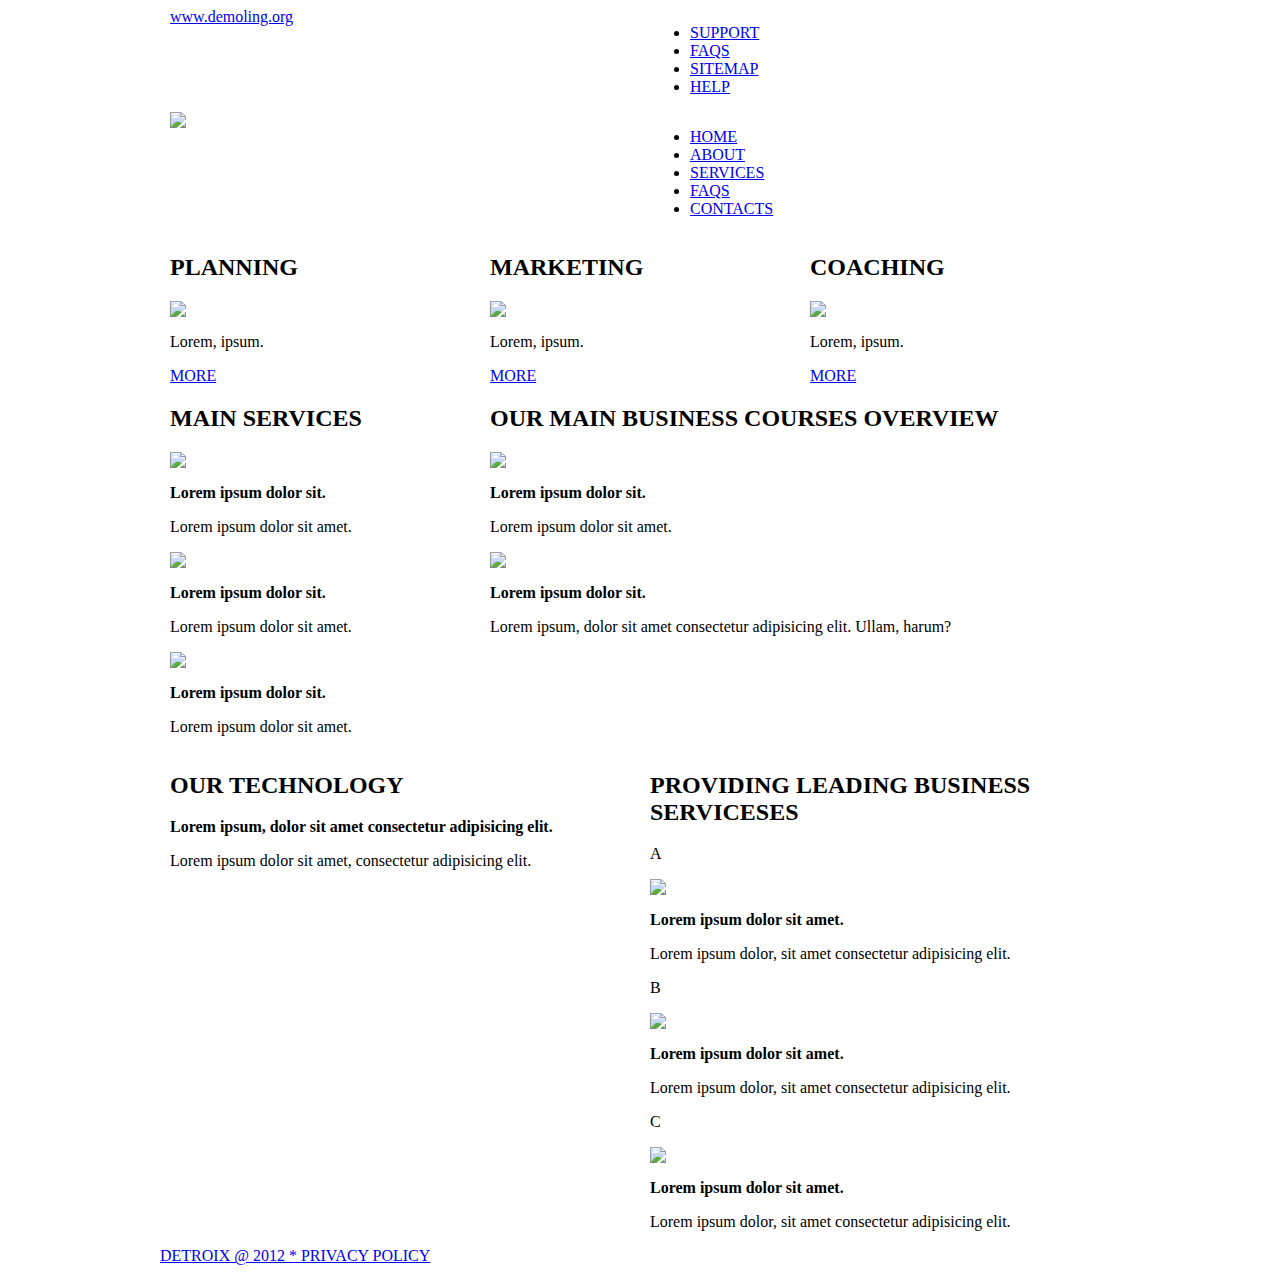
==== services.html @ 7b11d58d "added files and added 960 grid to index.html" ====
<DOCTYPE html!>
<html lang="en">
<head>
    <meta charset="UTF-8">
    <title>960 Project</title>
    <link rel="stylesheet" href="css/960.css">
</head>
    <body>
    <div class="container_12">
        <div class="grid_6">
            <a href="#">www.demoling.org</a> 
        </div>
        <div class="grid_6">
            <ul>
                <li><a href="#">SUPPORT</a></li>
                <li><a href="#">FAQS</a></li>
                <li><a href="#">SITEMAP</a></li>
                <li><a href="#">HELP</a></li>
            </ul>
        </div>
    <div class="container_12">
        <div class="grid_6">
            <a href="#"><img src="http://via.placeholder.com/50x50"></a>
        </div>
        <div class="grid_6">
            <ul>
                <li><a href="#">HOME</a></li>
                <li><a href="#">ABOUT</a></li>
                <li><a href="#">SERVICES</a></li>
                <li><a href="#">FAQS</a></li>
                <li><a href="#">CONTACTS</a></li>
            </ul>
        </div> 
    </div>   
    <div class="container_12">
        <div class="grid_4">         
            <h2>PLANNING</h2>
            <a href="https://placeholder.com"><img src="http://via.placeholder.com/140x100"></a>
            <p>Lorem, ipsum.</p>
            <a href="#">MORE</a>
        </div>
   
        <div class="grid_4">     
            <h2>MARKETING</h2>
            <a href="https://placeholder.com"><img src="http://via.placeholder.com/140x100"></a>
            <p>Lorem, ipsum.</p>
            <a href="#">MORE</a>
        </div>
    
        <div class="grid_4"> 
            <h2>COACHING</h2>
            <a href="https://placeholder.com"><img src="http://via.placeholder.com/140x100"></a>
            <p>Lorem, ipsum.</p>
            <a href="#">MORE</a>
        </div>
    </div>
    <div class="container_12">
        <div class="grid_4">
            <h2>MAIN SERVICES</h2>
            <a href="https://placeholder.com"><img src="http://via.placeholder.com/100x100"></a>
            <p><strong>Lorem ipsum dolor sit.</strong></p>
            <p>Lorem ipsum dolor sit amet.</p>

            <a href="https://pklaceholder.com"><img src="http://via.placeholder.com/100x100"></a>
            <p><strong>Lorem ipsum dolor sit.</strong></p>
            <p>Lorem ipsum dolor sit amet.</p>

            <a href="https://pklaceholder.com"><img src="http://via.placeholder.com/10s0x100"></a>
            <p><strong>Lorem ipsum dolor sit.</strong></p>
            <p>Lorem ipsum dolor sit amet.</p>
        </div>

        <div class="grid_8">
            <h2>OUR MAIN BUSINESS COURSES OVERVIEW</h2>
            <a href="https://pklaceholder.com"><img src="http://via.placeholder.com/10s0x100"></a>
            <p><strong>Lorem ipsum dolor sit.</strong></p>
            <p>Lorem ipsum dolor sit amet.</p>
            <a href="https://pklaceholder.com"><img src="http://via.placeholder.com/10s0x100"></a>
            <p><strong>Lorem ipsum dolor sit.</strong></p>
            <p>Lorem ipsum, dolor sit amet consectetur adipisicing elit. Ullam, harum?</p>
        </div>
    </div>

    <div class="container_12">
        <div class="grid_6">
            <h2>OUR TECHNOLOGY</h2>
            <caption><strong>Lorem ipsum, dolor sit amet consectetur adipisicing elit.</strong></caption>
            <p>Lorem ipsum dolor sit amet, consectetur adipisicing elit.</p>
        </div>
        <div class="grid_6">  
            <h2>PROVIDING LEADING BUSINESS SERVICESES</h2>
            <p>A</p> <a href="https://pklaceholder.com"><img src="http://via.placeholder.com/10s0x100"></a>
            <p><strong>Lorem ipsum dolor sit amet.</strong></p>
            <p>Lorem ipsum dolor, sit amet consectetur adipisicing elit.</p>

            <p>B</p> <a href="https://pklaceholder.com"><img src="http://via.placeholder.com/10s0x100"></a>
            <p><strong>Lorem ipsum dolor sit amet.</strong></p>
            <p>Lorem ipsum dolor, sit amet consectetur adipisicing elit.</p>

            <p>C</p><a href="https://pklaceholder.com"><img src="http://via.placeholder.com/10s0x100"></a>
            <p><strong>Lorem ipsum dolor sit amet.</strong></p>
            <p>Lorem ipsum dolor, sit amet consectetur adipisicing elit.</p>
        </div>
    </div>        
    <a href="#">DETROIX @ 2012 * PRIVACY POLICY</a>  
    </body>
</html>
---- css/960.css ----
/*
  960 Grid System ~ Core CSS.
  Learn more ~ http://960.gs/

  Licensed under GPL and MIT.
*/

/*
  Forces backgrounds to span full width,
  even if there is horizontal scrolling.
  Increase this if your layout is wider.

  Note: IE6 works fine without this fix.
*/

body {
  min-width: 960px;
}

/* `Container
----------------------------------------------------------------------------------------------------*/

.container_12,
.container_16 {
  margin-left: auto;
  margin-right: auto;
  width: 960px;
}

/* `Grid >> Global
----------------------------------------------------------------------------------------------------*/

.grid_1,
.grid_2,
.grid_3,
.grid_4,
.grid_5,
.grid_6,
.grid_7,
.grid_8,
.grid_9,
.grid_10,
.grid_11,
.grid_12,
.grid_13,
.grid_14,
.grid_15,
.grid_16 {
  display: inline;
  float: left;
  margin-left: 10px;
  margin-right: 10px;
}

.push_1, .pull_1,
.push_2, .pull_2,
.push_3, .pull_3,
.push_4, .pull_4,
.push_5, .pull_5,
.push_6, .pull_6,
.push_7, .pull_7,
.push_8, .pull_8,
.push_9, .pull_9,
.push_10, .pull_10,
.push_11, .pull_11,
.push_12, .pull_12,
.push_13, .pull_13,
.push_14, .pull_14,
.push_15, .pull_15 {
  position: relative;
}

.container_12 .grid_3,
.container_16 .grid_4 {
  width: 220px;
}

.container_12 .grid_6,
.container_16 .grid_8 {
  width: 460px;
}

.container_12 .grid_9,
.container_16 .grid_12 {
  width: 700px;
}

.container_12 .grid_12,
.container_16 .grid_16 {
  width: 940px;
}

/* `Grid >> Children (Alpha ~ First, Omega ~ Last)
----------------------------------------------------------------------------------------------------*/

.alpha {
  margin-left: 0;
}

.omega {
  margin-right: 0;
}

/* `Grid >> 12 Columns
----------------------------------------------------------------------------------------------------*/

.container_12 .grid_1 {
  width: 60px;
}

.container_12 .grid_2 {
  width: 140px;
}

.container_12 .grid_4 {
  width: 300px;
}

.container_12 .grid_5 {
  width: 380px;
}

.container_12 .grid_7 {
  width: 540px;
}

.container_12 .grid_8 {
  width: 620px;
}

.container_12 .grid_10 {
  width: 780px;
}

.container_12 .grid_11 {
  width: 860px;
}

/* `Grid >> 16 Columns
----------------------------------------------------------------------------------------------------*/

.container_16 .grid_1 {
  width: 40px;
}

.container_16 .grid_2 {
  width: 100px;
}

.container_16 .grid_3 {
  width: 160px;
}

.container_16 .grid_5 {
  width: 280px;
}

.container_16 .grid_6 {
  width: 340px;
}

.container_16 .grid_7 {
  width: 400px;
}

.container_16 .grid_9 {
  width: 520px;
}

.container_16 .grid_10 {
  width: 580px;
}

.container_16 .grid_11 {
  width: 640px;
}

.container_16 .grid_13 {
  width: 760px;
}

.container_16 .grid_14 {
  width: 820px;
}

.container_16 .grid_15 {
  width: 880px;
}

/* `Prefix Extra Space >> Global
----------------------------------------------------------------------------------------------------*/

.container_12 .prefix_3,
.container_16 .prefix_4 {
  padding-left: 240px;
}

.container_12 .prefix_6,
.container_16 .prefix_8 {
  padding-left: 480px;
}

.container_12 .prefix_9,
.container_16 .prefix_12 {
  padding-left: 720px;
}

/* `Prefix Extra Space >> 12 Columns
----------------------------------------------------------------------------------------------------*/

.container_12 .prefix_1 {
  padding-left: 80px;
}

.container_12 .prefix_2 {
  padding-left: 160px;
}

.container_12 .prefix_4 {
  padding-left: 320px;
}

.container_12 .prefix_5 {
  padding-left: 400px;
}

.container_12 .prefix_7 {
  padding-left: 560px;
}

.container_12 .prefix_8 {
  padding-left: 640px;
}

.container_12 .prefix_10 {
  padding-left: 800px;
}

.container_12 .prefix_11 {
  padding-left: 880px;
}

/* `Prefix Extra Space >> 16 Columns
----------------------------------------------------------------------------------------------------*/

.container_16 .prefix_1 {
  padding-left: 60px;
}

.container_16 .prefix_2 {
  padding-left: 120px;
}

.container_16 .prefix_3 {
  padding-left: 180px;
}

.container_16 .prefix_5 {
  padding-left: 300px;
}

.container_16 .prefix_6 {
  padding-left: 360px;
}

.container_16 .prefix_7 {
  padding-left: 420px;
}

.container_16 .prefix_9 {
  padding-left: 540px;
}

.container_16 .prefix_10 {
  padding-left: 600px;
}

.container_16 .prefix_11 {
  padding-left: 660px;
}

.container_16 .prefix_13 {
  padding-left: 780px;
}

.container_16 .prefix_14 {
  padding-left: 840px;
}

.container_16 .prefix_15 {
  padding-left: 900px;
}

/* `Suffix Extra Space >> Global
----------------------------------------------------------------------------------------------------*/

.container_12 .suffix_3,
.container_16 .suffix_4 {
  padding-right: 240px;
}

.container_12 .suffix_6,
.container_16 .suffix_8 {
  padding-right: 480px;
}

.container_12 .suffix_9,
.container_16 .suffix_12 {
  padding-right: 720px;
}

/* `Suffix Extra Space >> 12 Columns
----------------------------------------------------------------------------------------------------*/

.container_12 .suffix_1 {
  padding-right: 80px;
}

.container_12 .suffix_2 {
  padding-right: 160px;
}

.container_12 .suffix_4 {
  padding-right: 320px;
}

.container_12 .suffix_5 {
  padding-right: 400px;
}

.container_12 .suffix_7 {
  padding-right: 560px;
}

.container_12 .suffix_8 {
  padding-right: 640px;
}

.container_12 .suffix_10 {
  padding-right: 800px;
}

.container_12 .suffix_11 {
  padding-right: 880px;
}

/* `Suffix Extra Space >> 16 Columns
----------------------------------------------------------------------------------------------------*/

.container_16 .suffix_1 {
  padding-right: 60px;
}

.container_16 .suffix_2 {
  padding-right: 120px;
}

.container_16 .suffix_3 {
  padding-right: 180px;
}

.container_16 .suffix_5 {
  padding-right: 300px;
}

.container_16 .suffix_6 {
  padding-right: 360px;
}

.container_16 .suffix_7 {
  padding-right: 420px;
}

.container_16 .suffix_9 {
  padding-right: 540px;
}

.container_16 .suffix_10 {
  padding-right: 600px;
}

.container_16 .suffix_11 {
  padding-right: 660px;
}

.container_16 .suffix_13 {
  padding-right: 780px;
}

.container_16 .suffix_14 {
  padding-right: 840px;
}

.container_16 .suffix_15 {
  padding-right: 900px;
}

/* `Push Space >> Global
----------------------------------------------------------------------------------------------------*/

.container_12 .push_3,
.container_16 .push_4 {
  left: 240px;
}

.container_12 .push_6,
.container_16 .push_8 {
  left: 480px;
}

.container_12 .push_9,
.container_16 .push_12 {
  left: 720px;
}

/* `Push Space >> 12 Columns
----------------------------------------------------------------------------------------------------*/

.container_12 .push_1 {
  left: 80px;
}

.container_12 .push_2 {
  left: 160px;
}

.container_12 .push_4 {
  left: 320px;
}

.container_12 .push_5 {
  left: 400px;
}

.container_12 .push_7 {
  left: 560px;
}

.container_12 .push_8 {
  left: 640px;
}

.container_12 .push_10 {
  left: 800px;
}

.container_12 .push_11 {
  left: 880px;
}

/* `Push Space >> 16 Columns
----------------------------------------------------------------------------------------------------*/

.container_16 .push_1 {
  left: 60px;
}

.container_16 .push_2 {
  left: 120px;
}

.container_16 .push_3 {
  left: 180px;
}

.container_16 .push_5 {
  left: 300px;
}

.container_16 .push_6 {
  left: 360px;
}

.container_16 .push_7 {
  left: 420px;
}

.container_16 .push_9 {
  left: 540px;
}

.container_16 .push_10 {
  left: 600px;
}

.container_16 .push_11 {
  left: 660px;
}

.container_16 .push_13 {
  left: 780px;
}

.container_16 .push_14 {
  left: 840px;
}

.container_16 .push_15 {
  left: 900px;
}

/* `Pull Space >> Global
----------------------------------------------------------------------------------------------------*/

.container_12 .pull_3,
.container_16 .pull_4 {
  left: -240px;
}

.container_12 .pull_6,
.container_16 .pull_8 {
  left: -480px;
}

.container_12 .pull_9,
.container_16 .pull_12 {
  left: -720px;
}

/* `Pull Space >> 12 Columns
----------------------------------------------------------------------------------------------------*/

.container_12 .pull_1 {
  left: -80px;
}

.container_12 .pull_2 {
  left: -160px;
}

.container_12 .pull_4 {
  left: -320px;
}

.container_12 .pull_5 {
  left: -400px;
}

.container_12 .pull_7 {
  left: -560px;
}

.container_12 .pull_8 {
  left: -640px;
}

.container_12 .pull_10 {
  left: -800px;
}

.container_12 .pull_11 {
  left: -880px;
}

/* `Pull Space >> 16 Columns
----------------------------------------------------------------------------------------------------*/

.container_16 .pull_1 {
  left: -60px;
}

.container_16 .pull_2 {
  left: -120px;
}

.container_16 .pull_3 {
  left: -180px;
}

.container_16 .pull_5 {
  left: -300px;
}

.container_16 .pull_6 {
  left: -360px;
}

.container_16 .pull_7 {
  left: -420px;
}

.container_16 .pull_9 {
  left: -540px;
}

.container_16 .pull_10 {
  left: -600px;
}

.container_16 .pull_11 {
  left: -660px;
}

.container_16 .pull_13 {
  left: -780px;
}

.container_16 .pull_14 {
  left: -840px;
}

.container_16 .pull_15 {
  left: -900px;
}

/* `Clear Floated Elements
----------------------------------------------------------------------------------------------------*/

/* http://sonspring.com/journal/clearing-floats */

.clear {
  clear: both;
  display: block;
  overflow: hidden;
  visibility: hidden;
  width: 0;
  height: 0;
}

/* http://www.yuiblog.com/blog/2010/09/27/clearfix-reloaded-overflowhidden-demystified */

.clearfix:before,
.clearfix:after,
.container_12:before,
.container_12:after,
.container_16:before,
.container_16:after {
  content: '.';
  display: block;
  overflow: hidden;
  visibility: hidden;
  font-size: 0;
  line-height: 0;
  width: 0;
  height: 0;
}

.clearfix:after,
.container_12:after,
.container_16:after {
  clear: both;
}

/*
  The following zoom:1 rule is specifically for IE6 + IE7.
  Move to separate stylesheet if invalid CSS is a problem.
*/

.clearfix,
.container_12,
.container_16 {
  zoom: 1;
}
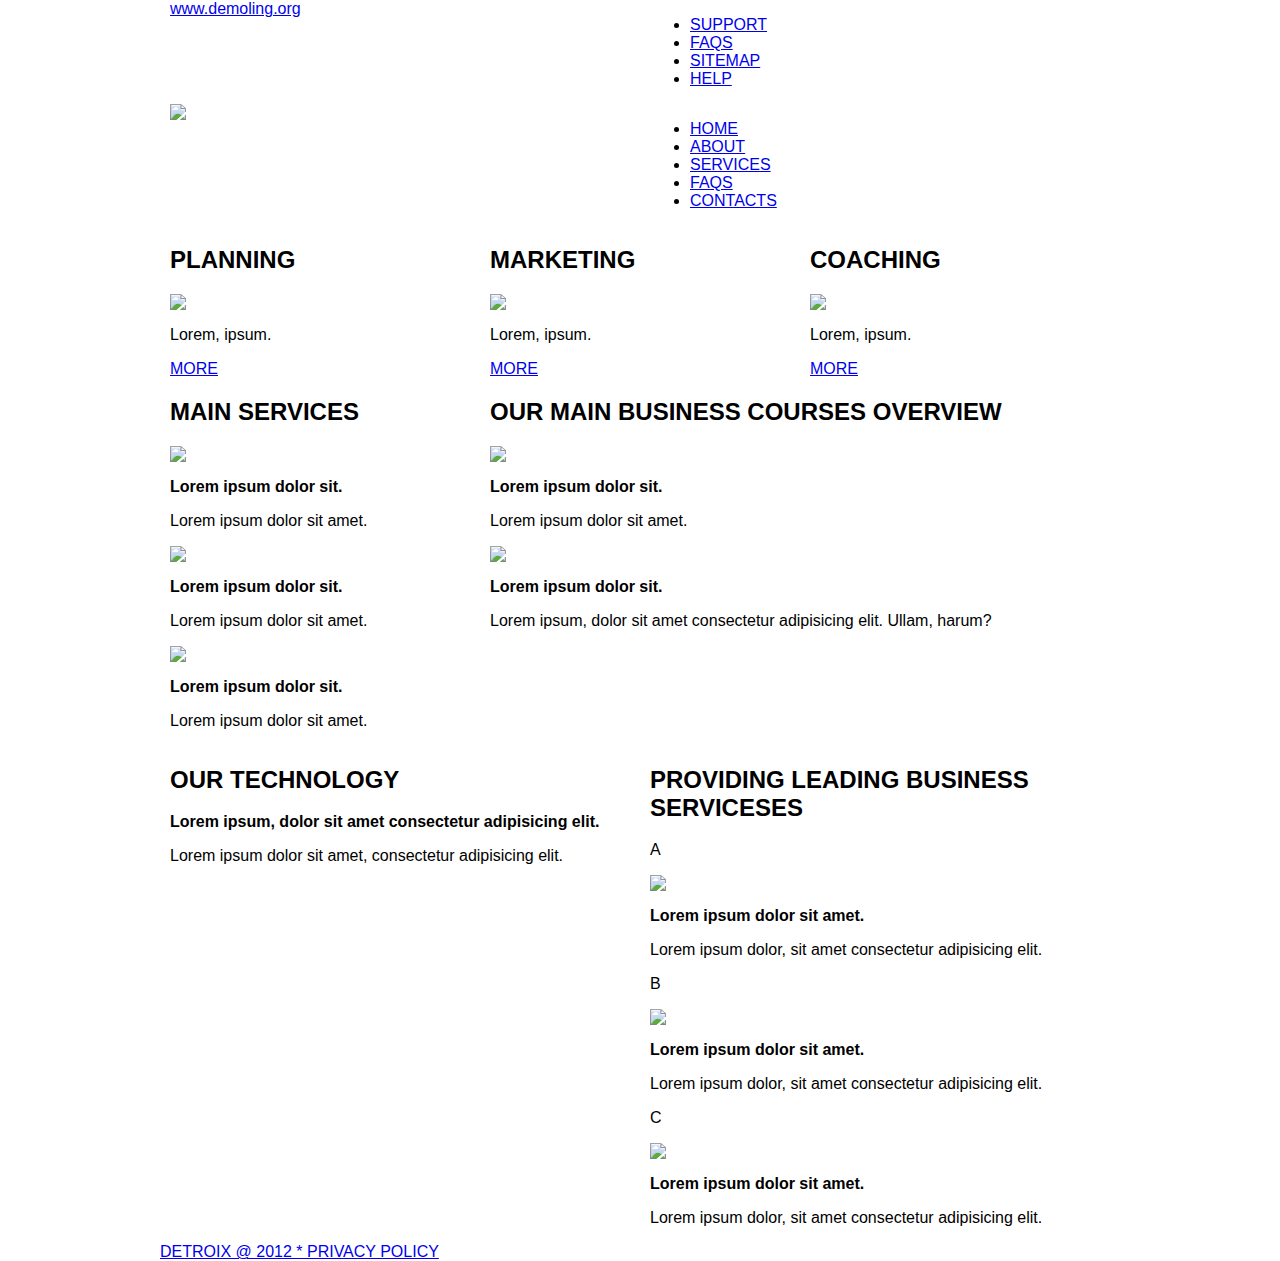
==== commit 150d7baa: "add pictures" ====
--- a/services.html
+++ b/services.html
@@ -3,7 +3,9 @@
 <head>
     <meta charset="UTF-8">
     <title>960 Project</title>
+    <link rel="stylesheet" href="css/normalize.css">
     <link rel="stylesheet" href="css/960.css">
+    <link rel="stylesheet" href="css/style.css">
 </head>
     <body>
     <div class="container_12">
--- a/css/style.css
+++ b/css/style.css
@@ -0,0 +1,95 @@
+.page{
+    background-color:#f2f5f5;
+}
+.top-bar ul{
+    list-style: none;
+    padding: 0;
+    margin: 0;
+    font-size: 10;
+    text-align: right;
+}
+
+.top-bar li{
+    display:inline;
+    margin-right:10px;
+    font-size: 10;
+    color: white;
+    text-decoration: none;
+}
+
+.top-bar a{
+    color:white;
+    text-decoration: none;
+}
+
+.top-bar{
+    background-color:#121e29;
+}
+
+.midtop-bar ul{
+    list-style: none;
+    padding: 5%;
+    margin:0;
+}
+
+.midtop-bar li{
+    display: inline;
+    border: 9px solid #15212b;
+    border-radius: 5px;
+    background-color:#15212b;
+    color: white;
+    font-size: 12px;
+}
+
+.midtop-bar a{
+    color: white;
+    text-decoration: none; 
+}
+
+.midtop-bar a:hover{
+    background-color:orange;
+    border:6px solid orange;
+}
+
+.mid-text{
+    margin-top: 2%;
+    color: navy;
+    font-size:15px;
+}
+
+.bottom{
+    margin-top:40px;
+    background-color:rgb(101, 101, 226);
+    color:white;
+    background: #2f4e6e;
+    background: -moz-linear-gradient(top, #2f4e6e 0%, #0e171f 100%);
+    background: -webkit-linear-gradient(top, #2f4e6e 0%,#0e171f 100%);
+    background: linear-gradient(to bottom, #2f4e6e 0%,#0e171f 100%);
+    filter: progid:DXImageTransform.Microsoft.gradient( startColorstr='#2f4e6e', endColorstr='#0e171f',GradientType=0 );
+    font-size:15px;
+}
+
+.lowest{
+    background-color:#0b1217;
+    font-size:12px;
+    padding:16px;
+}
+
+.button{
+    background-color: #203447;
+    border-radius: 5px;
+    color:white;
+    padding: 15px;
+    text-decoration:none;
+    text-align:center;
+    display:inline-block;
+}
+
+.bottom li{
+    padding:9px;
+    margin-top:15;
+}
+
+.mid-text{
+    align:right;
+}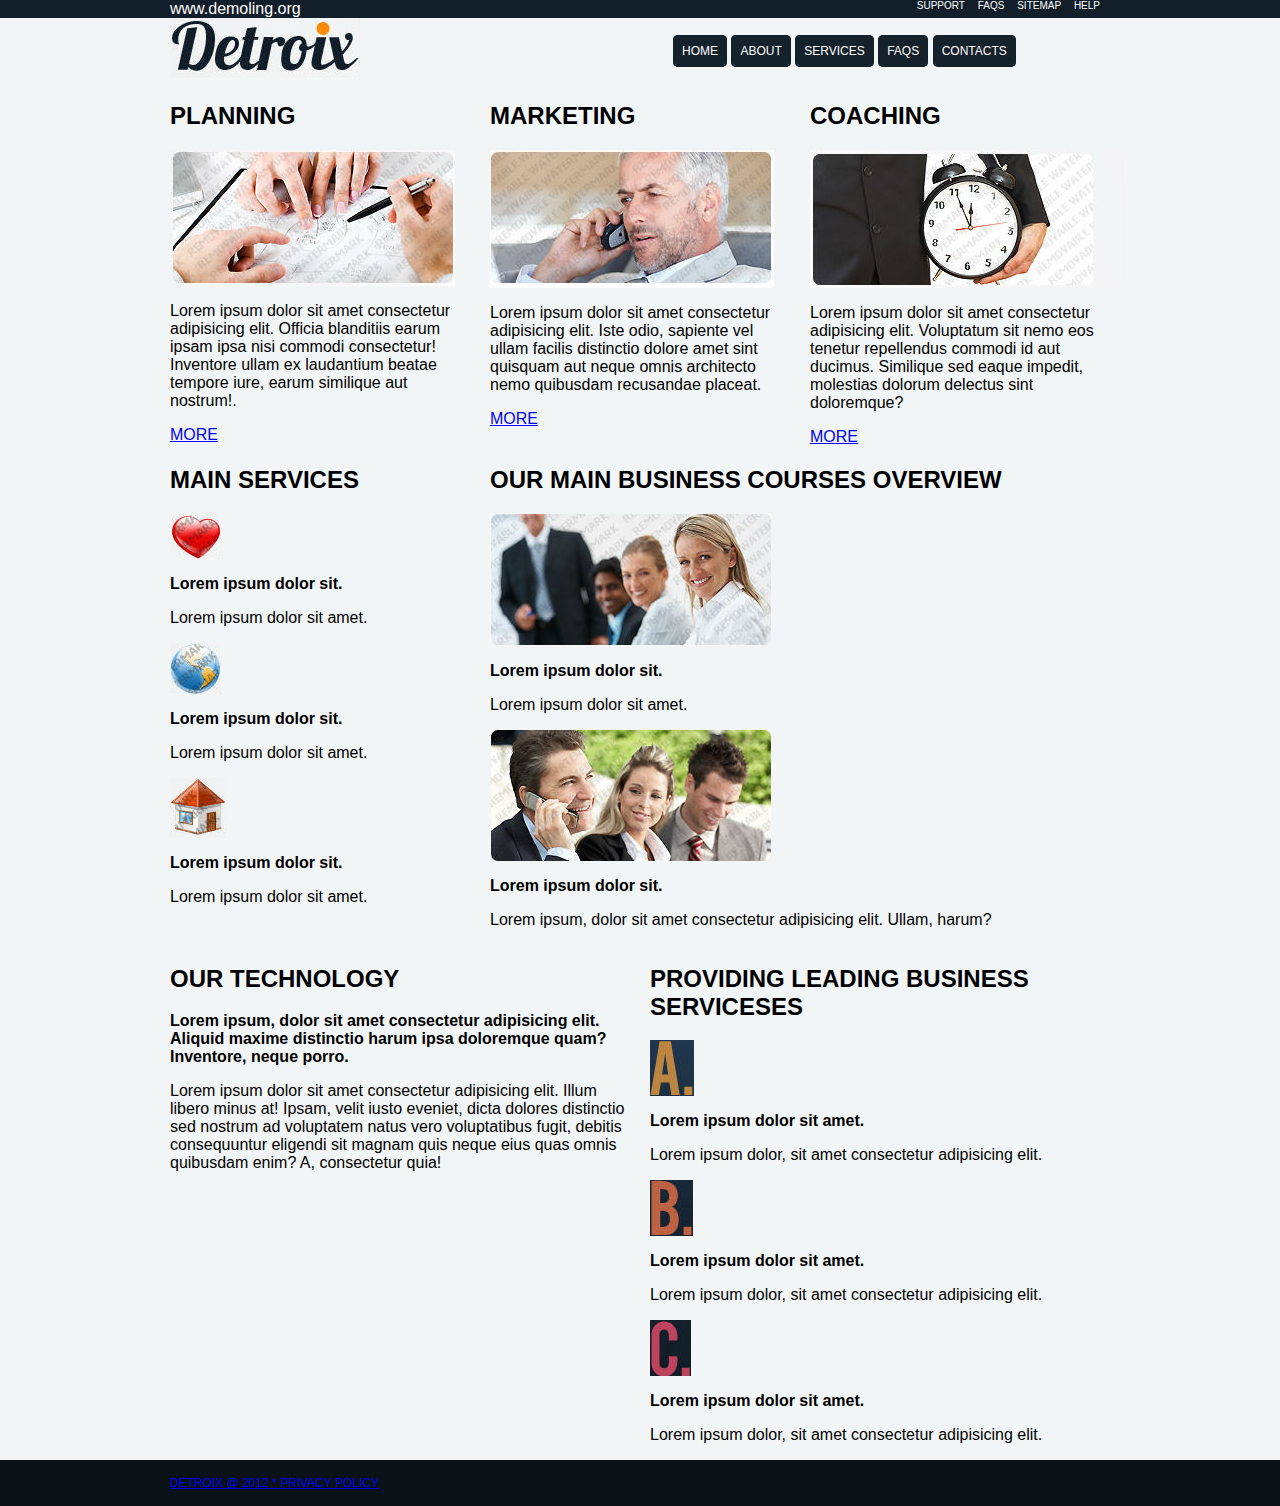
==== commit 9f3e94dd: "added files" ====
--- a/services.html
+++ b/services.html
@@ -7,7 +7,8 @@
     <link rel="stylesheet" href="css/960.css">
     <link rel="stylesheet" href="css/style.css">
 </head>
-    <body>
+    <body class="page">
+    <div class="top-bar">
     <div class="container_12">
         <div class="grid_6">
             <a href="#">www.demoling.org</a> 
@@ -19,12 +20,14 @@
                 <li><a href="#">SITEMAP</a></li>
                 <li><a href="#">HELP</a></li>
             </ul>
+            </div>
         </div>
+    </div>
     <div class="container_12">
-        <div class="grid_6">
-            <a href="#"><img src="http://via.placeholder.com/50x50"></a>
+        <div class="midtop-bar grid_6">
+            <a href="#"><img src="images/heroimage.jpg"></a>
         </div>
-        <div class="grid_6">
+        <div class="midtop-bar grid_6">
             <ul>
                 <li><a href="#">HOME</a></li>
                 <li><a href="#">ABOUT</a></li>
@@ -37,47 +40,47 @@
     <div class="container_12">
         <div class="grid_4">         
             <h2>PLANNING</h2>
-            <a href="https://placeholder.com"><img src="http://via.placeholder.com/140x100"></a>
-            <p>Lorem, ipsum.</p>
+            <a href="#"><img src="images/planning.jpg"></a>
+            <p>Lorem ipsum dolor sit amet consectetur adipisicing elit. Officia blanditiis earum ipsam ipsa nisi commodi consectetur! Inventore ullam ex laudantium beatae tempore iure, earum similique aut nostrum!.</p>
             <a href="#">MORE</a>
         </div>
    
         <div class="grid_4">     
             <h2>MARKETING</h2>
-            <a href="https://placeholder.com"><img src="http://via.placeholder.com/140x100"></a>
-            <p>Lorem, ipsum.</p>
+            <a href="#"><img src="images/marketing.jpg"></a>
+            <p>Lorem ipsum dolor sit amet consectetur adipisicing elit. Iste odio, sapiente vel ullam facilis distinctio dolore amet sint quisquam aut neque omnis architecto nemo quibusdam recusandae placeat.</p>
             <a href="#">MORE</a>
         </div>
     
         <div class="grid_4"> 
             <h2>COACHING</h2>
-            <a href="https://placeholder.com"><img src="http://via.placeholder.com/140x100"></a>
-            <p>Lorem, ipsum.</p>
+            <a href="#"><img src="images/coaching.jpg"></a>
+            <p>Lorem ipsum dolor sit amet consectetur adipisicing elit. Voluptatum sit nemo eos tenetur repellendus commodi id aut ducimus. Similique sed eaque impedit, molestias dolorum delectus sint doloremque?</p>
             <a href="#">MORE</a>
         </div>
     </div>
     <div class="container_12">
         <div class="grid_4">
             <h2>MAIN SERVICES</h2>
-            <a href="https://placeholder.com"><img src="http://via.placeholder.com/100x100"></a>
+            <a href="#"><img src="images/heart.jpg"></a>
             <p><strong>Lorem ipsum dolor sit.</strong></p>
             <p>Lorem ipsum dolor sit amet.</p>
 
-            <a href="https://pklaceholder.com"><img src="http://via.placeholder.com/100x100"></a>
+            <a href="#"><img src="images/globe.jpg"></a>
             <p><strong>Lorem ipsum dolor sit.</strong></p>
             <p>Lorem ipsum dolor sit amet.</p>
 
-            <a href="https://pklaceholder.com"><img src="http://via.placeholder.com/10s0x100"></a>
+            <a href="#"><img src="images/house.jpg"></a>
             <p><strong>Lorem ipsum dolor sit.</strong></p>
             <p>Lorem ipsum dolor sit amet.</p>
         </div>
 
         <div class="grid_8">
             <h2>OUR MAIN BUSINESS COURSES OVERVIEW</h2>
-            <a href="https://pklaceholder.com"><img src="http://via.placeholder.com/10s0x100"></a>
+            <a href="#"><img src="images/overview1.jpg"></a>
             <p><strong>Lorem ipsum dolor sit.</strong></p>
             <p>Lorem ipsum dolor sit amet.</p>
-            <a href="https://pklaceholder.com"><img src="http://via.placeholder.com/10s0x100"></a>
+            <a href="#"><img src="images/overview2.jpg"></a>
             <p><strong>Lorem ipsum dolor sit.</strong></p>
             <p>Lorem ipsum, dolor sit amet consectetur adipisicing elit. Ullam, harum?</p>
         </div>
@@ -86,24 +89,30 @@
     <div class="container_12">
         <div class="grid_6">
             <h2>OUR TECHNOLOGY</h2>
-            <caption><strong>Lorem ipsum, dolor sit amet consectetur adipisicing elit.</strong></caption>
-            <p>Lorem ipsum dolor sit amet, consectetur adipisicing elit.</p>
+            <caption><strong>Lorem ipsum, dolor sit amet consectetur adipisicing elit. Aliquid maxime distinctio harum ipsa doloremque quam? Inventore, neque porro.</strong></caption>
+            <p>Lorem ipsum dolor sit amet consectetur adipisicing elit. Illum libero minus at! Ipsam, velit iusto eveniet, dicta dolores distinctio sed nostrum ad voluptatem natus vero voluptatibus fugit, debitis consequuntur eligendi sit magnam quis neque eius quas omnis quibusdam enim? A, consectetur quia!</p>
         </div>
         <div class="grid_6">  
             <h2>PROVIDING LEADING BUSINESS SERVICESES</h2>
-            <p>A</p> <a href="https://pklaceholder.com"><img src="http://via.placeholder.com/10s0x100"></a>
+            <a href="#"><img src="images/letterA.jpg"></a>
             <p><strong>Lorem ipsum dolor sit amet.</strong></p>
             <p>Lorem ipsum dolor, sit amet consectetur adipisicing elit.</p>
 
-            <p>B</p> <a href="https://pklaceholder.com"><img src="http://via.placeholder.com/10s0x100"></a>
+            <a href="#"><img src="images/letterB.jpg"></a>
             <p><strong>Lorem ipsum dolor sit amet.</strong></p>
             <p>Lorem ipsum dolor, sit amet consectetur adipisicing elit.</p>
 
-            <p>C</p><a href="https://pklaceholder.com"><img src="http://via.placeholder.com/10s0x100"></a>
+            <a href="#"><img src="images/letterC.jpg"></a>
             <p><strong>Lorem ipsum dolor sit amet.</strong></p>
             <p>Lorem ipsum dolor, sit amet consectetur adipisicing elit.</p>
         </div>
-    </div>        
-    <a href="#">DETROIX @ 2012 * PRIVACY POLICY</a>  
+    </div>   
+    <div class="lowest">
+        <div class="lowest-text container_12">
+            <div class="lowest-text grid_6">   
+                <a href="#">DETROIX @ 2012 * PRIVACY POLICY</a>  
+            </div>
+        </div>
+    </div>
     </body>
 </html>--- a/css/style.css
+++ b/css/style.css
@@ -67,6 +67,7 @@
     background: linear-gradient(to bottom, #2f4e6e 0%,#0e171f 100%);
     filter: progid:DXImageTransform.Microsoft.gradient( startColorstr='#2f4e6e', endColorstr='#0e171f',GradientType=0 );
     font-size:15px;
+   
 }
 
 .lowest{
@@ -83,6 +84,7 @@
     text-decoration:none;
     text-align:center;
     display:inline-block;
+    font-family:'Fjalla One', sans-serif;
 }
 
 .bottom li{
